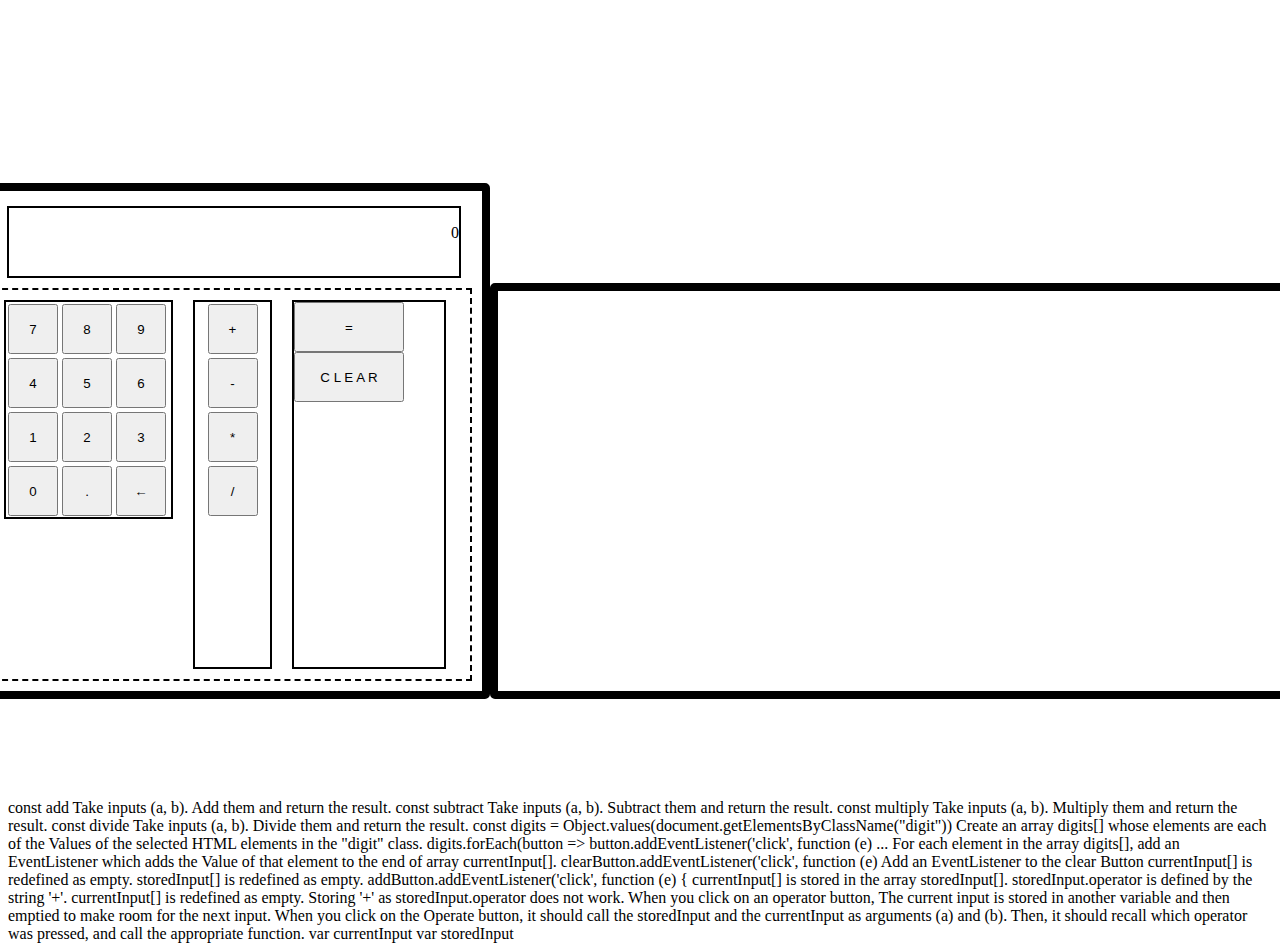
==== index2.html @ 53ee3a85 "New draft of core functions" ====
<!DOCTYPE html>
<html lang="en">
<head>
    <meta charset="UTF-8">
    <meta http-equiv="X-UA-Compatible" content="IE=edge">
    <meta name="viewport" content="width=device-width, initial-scale=1.0">
    <title>Calculator</title>
    <link rel="stylesheet" href="style.css">
</head>
<body id="body">

<div id="header"></div>

<div id="workspace">

        <div id="calculator">
        <div id="calc-display"><p id="inputbox"></p></div> <!-- inputbox is where numbers are displayed. -->

                <div id="control">
                    <div id="buttons1">     <!-- This div contains the buttons. -->
                        <button value="7" class="digit">7</button>
                        <button value="8" class="digit">8</button>
                        <button value="9" class="digit">9</button>
                        <button value="4" class="digit">4</button>
                        <button value="5" class="digit">5</button>
                        <button value="6" class="digit">6</button>
                        <button value="1" class="digit">1</button>
                        <button value="2" class="digit">2</button>
                        <button value="3" class="digit">3</button>
                        <button value="0" class="digit">0</button>
                        <button class="digit" id="decimal">.</button>
                        <button class="digit">←</button>
                    </div>
                    <div id="buttons2">
                        <button class="operator" id="add">+</button>
                        <button class="operator" id="subtract">-</button>
                        <button class="operator" id="multiply">*</button>
                        <button class="operator" id="divide">/</button>
                    </div>
                    <div id="buttons3">
                        <button class="equals" id="operate">=</button>
                        <button class="equals" id="clear">C L E A R</button>
                    </div>
                </div>
                
        </div>
        <div id="field"></div>
</div>

        

        

 <div id="footer"></div>
 
 <script>


const add = function(a, b) {return (a+b)}

const subtract = function(a, b) {return (a-b)}

const multiply = function(a, b) {return (a*b)}

const divide = function(a, b) {return (a/b)}



var currentInput = [];
var storedInput = [];
var currentOp

const digits = Object.values(document.getElementsByClassName("digit"))
const inputbox = document.getElementById("inputbox")

digits.forEach(button => button.addEventListener('click', function (e) {
    currentInput = currentInput + e.target.value
    console.log(currentInput + ' (currentInput)')
    inputbox.innerHTML = currentInput
}))

const addButton = document.getElementById("add")
const subtractButton = document.getElementById("subtract")
const multiplyButton = document.getElementById("multiply")
const divideButton = document.getElementById("divide")

const clearButton = document.getElementById("clear")
const decimalButton = document.getElementById("decimal")

inputbox.innerHTML = 0

clearButton.addEventListener('click', function (e) {
    storedInput = [];
    currentInput = [];
    inputbox.innerHTML = 0
})

decimalButton.addEventListener('click', function (e) {
    if(currentInput.indexOf(".") == -1) {
        console.log("no decimal found")
        currentInput = currentInput + "."
        inputbox.innerHTML = currentInput
    }
    else {
        console.log("Decimal found!")
        return
    }
    
})

addButton.addEventListener('click', function (e) {
    if(storedInput.length==0) {
    storedInput = currentInput
    currentInput = [];
    currentOp = 'add'
        report = () => {
            console.log(storedInput + ' (stored value)')
            console.log(currentInput)
            console.log(currentOp)
        }
        report()
    }
    else {
        calculate()
        currentInput = storedInput;
        currentInput = [];
        currentOp = 'add'
    }
})


subtractButton.addEventListener('click', function (e) {
    if(storedInput.length==0) {
    storedInput = currentInput
    currentInput = [];
    currentOp = 'sub'
        report = () => {
            console.log(storedInput + ' (stored value)')
            console.log(currentInput)
            console.log(currentOp)
        }
        report()
    }
    else {
        calculate()
        currentInput = storedInput;
        currentInput = [];
        currentOp = 'sub'
    }
})


multiplyButton.addEventListener('click', function (e) {
    if(storedInput.length==0) {
    storedInput = currentInput
    currentInput = [];
    currentOp = 'mult'
        report = () => {
            console.log(storedInput + ' (stored value)')
            console.log(currentInput)
            console.log(currentOp)
        }
        report()
    }
    else {
        calculate()
        currentInput = storedInput;
        currentInput = [];
        currentOp = 'mult'
    }
})

divideButton.addEventListener('click', function (e) {
    if(storedInput.length==0) {
    storedInput = currentInput
    currentInput = [];
    currentOp = 'div'
        report = () => {
            console.log(storedInput + ' (stored value)')
            console.log(currentInput)
            console.log(currentOp)
        }
        report()
    }
    else {
        calculate()
        currentInput = storedInput;
        currentInput = [];
        currentOp = 'div'
    }
})



    
const operate =  document.getElementById('operate')

var first
var second

operate.addEventListener('click', function (e) {
    console.log('Operating...')
    calculate()
})

function calculate() {
    first = parseFloat(storedInput)
    second = parseFloat(currentInput)
    if(currentOp == 'add') {
        console.log(add(first, second))
        storedInput = add(first, second)
    }
    else if(currentOp == 'sub') {
        console.log(subtract(first, second))
        storedInput = subtract(first, second)
    }
    else if(currentOp == 'mult') {
        console.log(multiply(first, second))
        storedInput = multiply(first, second)
    }
    else if(currentOp == 'div') {
        console.log(divide(first, second))
        storedInput = divide(first, second)
    }
    currentOp = null
    inputbox.innerHTML = storedInput
}


//console.log(digits)

   </script>
    
</body>

<braincode>

    
    const add
        Take inputs (a, b). Add them and return the result.
    const subtract
        Take inputs (a, b). Subtract them and return the result.
    const multiply
        Take inputs (a, b). Multiply them and return the result.
    const divide 
        Take inputs (a, b). Divide them and return the result.

    const digits = Object.values(document.getElementsByClassName("digit"))
        Create an array digits[] whose elements are each of the Values of the selected HTML elements in the "digit" class.

    digits.forEach(button => button.addEventListener('click', function (e) ...
        For each element in the array digits[],
        add an EventListener which adds the Value of that element to the end of array currentInput[].

    clearButton.addEventListener('click', function (e) 
        Add an EventListener to the clear Button
        currentInput[] is redefined as empty.
        storedInput[] is redefined as empty.

    addButton.addEventListener('click', function (e) {
        currentInput[] is stored in the array storedInput[].
        storedInput.operator is defined by the string '+'.      
        currentInput[] is redefined as empty.       

        Storing '+' as storedInput.operator does not work.

        When you click on an operator button,
        The current input is stored in another variable and then emptied to make room for the next input.
        

        When you click on the Operate button,
        it should call the storedInput and the currentInput as arguments (a) and (b).
        Then, it should recall which operator was pressed,
        and call the appropriate function.

    var currentInput
    var storedInput

</braincode>

</html>
---- style.css ----
#body {
    display: flex;
    flex-direction: column;
    align-items:center;
}

#header {
    height: 175px;
}

#workspace {
    display: flex;
    flex-direction: row;
    align-items: flex-end;
}

#field {
    height: 400px;
    width: 800px;
    border: solid 8px;
    border-radius: 5px;
}

#calculator {
    height: 500px;
    width: 500px;
    border: solid 8px;
    border-radius: 5px;

    display: flex;
    flex-direction: column;
}

#calc-display {
    width: 450px;
    height: 70px;
    margin-left: 25px;
    margin-top: 15px;
    border: solid 2px
}

#inputbox {
    text-align: end;
}

#control {
    display: flex;
    flex-direction: row;
    border: dashed 2px;
    margin: 10px;
    height: 400px;
}

/* Button flex */
#buttons1 {
    display: flex;
    flex-direction: row;
    flex-wrap: wrap;
    margin: 10px;
    height: 215px;
    width: 165px;
    border: solid 2px;
    vertical-align: top;
}

.digit {
    height: 50px;
    width: 50px;
    margin: 2px;
}

.operator {
    height: 50px;
    width: 50px;
    margin: 2px;
}

#buttons2 {
    display: flex;
    flex-direction: column;
    margin: 10px;
    height: 365px;
    width: 75px;
    border: solid 2px;
    justify-content: baseline;
    align-items: center;
}

#buttons3 {
    margin: 10px;
    height: 365px;
    width: 150px;
    border: solid 2px;
}

.equals {
    height: 50px;
    width: 110px;
}

#footer {
    height: 100px;
}
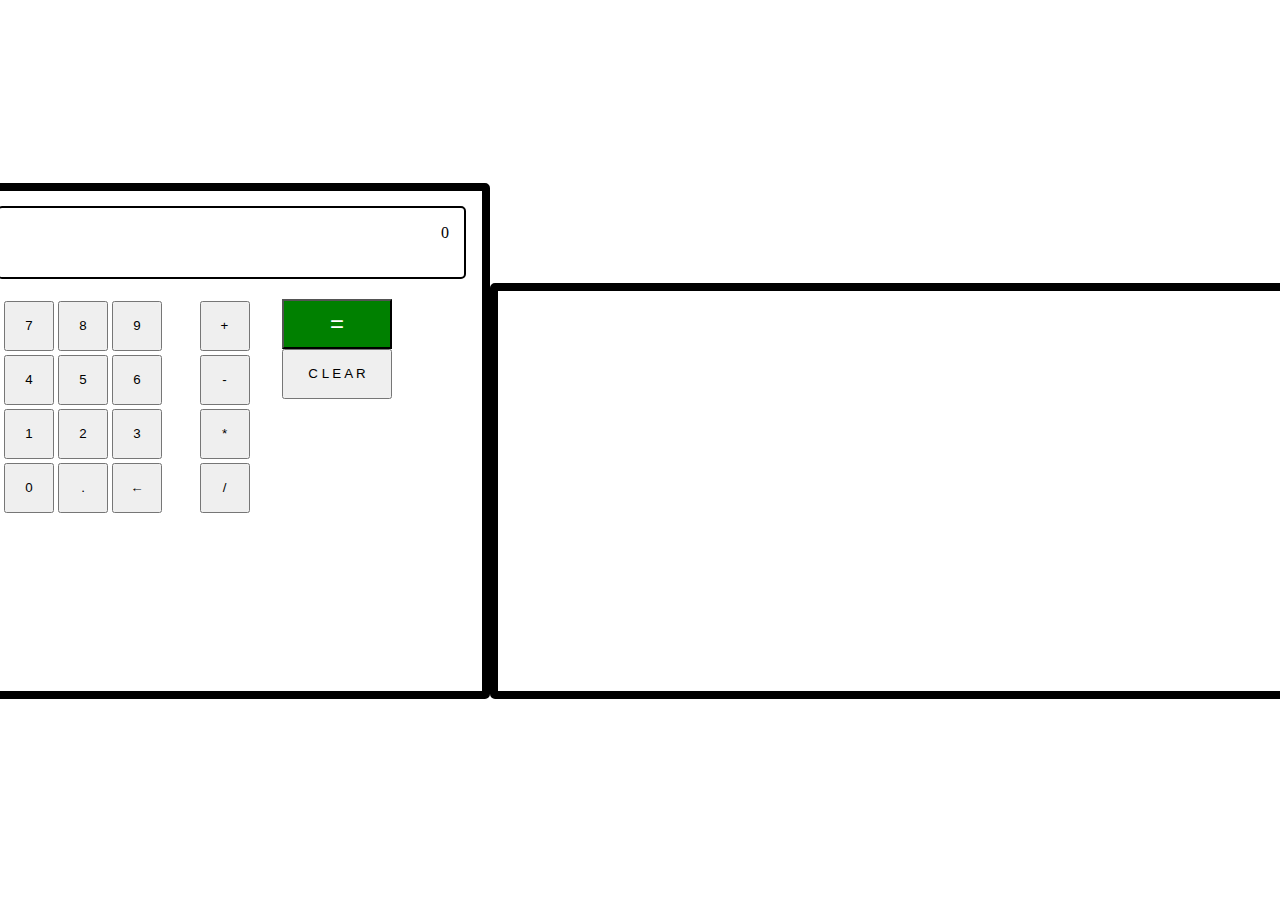
==== commit 78554f79: "Fulfilled core functionality including value reset after operation, div by 0, and rounding to decima" ====
--- a/index2.html
+++ b/index2.html
@@ -29,7 +29,7 @@
                         <button value="3" class="digit">3</button>
                         <button value="0" class="digit">0</button>
                         <button class="digit" id="decimal">.</button>
-                        <button class="digit">←</button>
+                        <button class="digit" id="backspace">←</button>
                     </div>
                     <div id="buttons2">
                         <button class="operator" id="add">+</button>
@@ -74,6 +74,9 @@
 const inputbox = document.getElementById("inputbox")
 
 digits.forEach(button => button.addEventListener('click', function (e) {
+    if(currentOp==null) {
+        storedInput=[]
+    }
     currentInput = currentInput + e.target.value
     console.log(currentInput + ' (currentInput)')
     inputbox.innerHTML = currentInput
@@ -83,18 +86,19 @@
 const subtractButton = document.getElementById("subtract")
 const multiplyButton = document.getElementById("multiply")
 const divideButton = document.getElementById("divide")
-
 const clearButton = document.getElementById("clear")
 const decimalButton = document.getElementById("decimal")
+const backspaceButton = document.getElementById("backspace")
 
 inputbox.innerHTML = 0
+
+
 
 clearButton.addEventListener('click', function (e) {
     storedInput = [];
     currentInput = [];
     inputbox.innerHTML = 0
 })
-
 decimalButton.addEventListener('click', function (e) {
     if(currentInput.indexOf(".") == -1) {
         console.log("no decimal found")
@@ -105,104 +109,78 @@
         console.log("Decimal found!")
         return
     }
+})
+backspaceButton.addEventListener('click', function (e) {
+    currentInput = currentInput.slice(0, (currentInput.length-1))
+    inputbox.innerHTML = currentInput
+    if(currentInput.length==0) {
+        inputbox.innerHTML = 0
+    }
+})
+
+
+
+addButton.addEventListener('click', function (e) {
+    if(storedInput.length==0) {
+    storedInput = currentInput
+    currentInput = [];
+    currentOp = 'add'
+    }
+    else {
+        calculate()
+        currentInput = storedInput;
+        currentInput = [];
+        currentOp = 'add'
+    }})
+subtractButton.addEventListener('click', function (e) {
+    if(storedInput.length==0) {
+    storedInput = currentInput
+    currentInput = [];
+    currentOp = 'sub'
+    }
+    else {
+        calculate()
+        currentInput = storedInput;
+        currentInput = [];
+        currentOp = 'sub'
+    }})
+multiplyButton.addEventListener('click', function (e) {
+    if(storedInput.length==0) {
+    storedInput = currentInput
+    currentInput = [];
+    currentOp = 'mult'
+    }
+    else {
+        calculate()
+        currentInput = storedInput;
+        currentInput = [];
+        currentOp = 'mult'
+    }})
+divideButton.addEventListener('click', function (e) {
+    if(storedInput.length==0) {
+    storedInput = currentInput
+    currentInput = [];
+    currentOp = 'div'
+    }
+    else {
+        calculate()
+        currentInput = storedInput;
+        currentInput = [];
+        currentOp = 'div'
+    }
+})
+
+
+
     
-})
-
-addButton.addEventListener('click', function (e) {
-    if(storedInput.length==0) {
-    storedInput = currentInput
-    currentInput = [];
-    currentOp = 'add'
-        report = () => {
-            console.log(storedInput + ' (stored value)')
-            console.log(currentInput)
-            console.log(currentOp)
-        }
-        report()
-    }
-    else {
-        calculate()
-        currentInput = storedInput;
-        currentInput = [];
-        currentOp = 'add'
-    }
-})
-
-
-subtractButton.addEventListener('click', function (e) {
-    if(storedInput.length==0) {
-    storedInput = currentInput
-    currentInput = [];
-    currentOp = 'sub'
-        report = () => {
-            console.log(storedInput + ' (stored value)')
-            console.log(currentInput)
-            console.log(currentOp)
-        }
-        report()
-    }
-    else {
-        calculate()
-        currentInput = storedInput;
-        currentInput = [];
-        currentOp = 'sub'
-    }
-})
-
-
-multiplyButton.addEventListener('click', function (e) {
-    if(storedInput.length==0) {
-    storedInput = currentInput
-    currentInput = [];
-    currentOp = 'mult'
-        report = () => {
-            console.log(storedInput + ' (stored value)')
-            console.log(currentInput)
-            console.log(currentOp)
-        }
-        report()
-    }
-    else {
-        calculate()
-        currentInput = storedInput;
-        currentInput = [];
-        currentOp = 'mult'
-    }
-})
-
-divideButton.addEventListener('click', function (e) {
-    if(storedInput.length==0) {
-    storedInput = currentInput
-    currentInput = [];
-    currentOp = 'div'
-        report = () => {
-            console.log(storedInput + ' (stored value)')
-            console.log(currentInput)
-            console.log(currentOp)
-        }
-        report()
-    }
-    else {
-        calculate()
-        currentInput = storedInput;
-        currentInput = [];
-        currentOp = 'div'
-    }
-})
-
-
-
-    
-const operate =  document.getElementById('operate')
-
+const operatebutton =  document.getElementById('operate')
 var first
 var second
 
-operate.addEventListener('click', function (e) {
+operatebutton.addEventListener('click', function (e) {
     console.log('Operating...')
     calculate()
 })
-
 function calculate() {
     first = parseFloat(storedInput)
     second = parseFloat(currentInput)
@@ -220,62 +198,28 @@
     }
     else if(currentOp == 'div') {
         console.log(divide(first, second))
-        storedInput = divide(first, second)
+        if(second==0) {
+            inputbox.innerHTML = 'IMPOSSIBLE >:('
+            currentOp = null
+            currentInput = [];
+            return
+        }
+        else storedInput = divide(first, second)
     }
     currentOp = null
-    inputbox.innerHTML = storedInput
+    currentInput = [];
+    inputbox.innerHTML = Math.round(storedInput * 10000000) / 10000000
+
+
 }
 
-
-//console.log(digits)
+operatebutton.style.backgroundColor = "green";
+operatebutton.style.color = "white"
+operatebutton.style.fontSize = "24px"
+
 
    </script>
     
 </body>
 
-<braincode>
-
-    
-    const add
-        Take inputs (a, b). Add them and return the result.
-    const subtract
-        Take inputs (a, b). Subtract them and return the result.
-    const multiply
-        Take inputs (a, b). Multiply them and return the result.
-    const divide 
-        Take inputs (a, b). Divide them and return the result.
-
-    const digits = Object.values(document.getElementsByClassName("digit"))
-        Create an array digits[] whose elements are each of the Values of the selected HTML elements in the "digit" class.
-
-    digits.forEach(button => button.addEventListener('click', function (e) ...
-        For each element in the array digits[],
-        add an EventListener which adds the Value of that element to the end of array currentInput[].
-
-    clearButton.addEventListener('click', function (e) 
-        Add an EventListener to the clear Button
-        currentInput[] is redefined as empty.
-        storedInput[] is redefined as empty.
-
-    addButton.addEventListener('click', function (e) {
-        currentInput[] is stored in the array storedInput[].
-        storedInput.operator is defined by the string '+'.      
-        currentInput[] is redefined as empty.       
-
-        Storing '+' as storedInput.operator does not work.
-
-        When you click on an operator button,
-        The current input is stored in another variable and then emptied to make room for the next input.
-        
-
-        When you click on the Operate button,
-        it should call the storedInput and the currentInput as arguments (a) and (b).
-        Then, it should recall which operator was pressed,
-        and call the appropriate function.
-
-    var currentInput
-    var storedInput
-
-</braincode>
-
 </html>--- a/style.css
+++ b/style.css
@@ -34,9 +34,11 @@
 #calc-display {
     width: 450px;
     height: 70px;
-    margin-left: 25px;
+    margin-left: 15px;
     margin-top: 15px;
-    border: solid 2px
+    border: solid 2px;
+    border-radius: 5px;
+    padding-right: 15px;
 }
 
 #inputbox {
@@ -46,7 +48,6 @@
 #control {
     display: flex;
     flex-direction: row;
-    border: dashed 2px;
     margin: 10px;
     height: 400px;
 }
@@ -59,7 +60,6 @@
     margin: 10px;
     height: 215px;
     width: 165px;
-    border: solid 2px;
     vertical-align: top;
 }
 
@@ -81,7 +81,6 @@
     margin: 10px;
     height: 365px;
     width: 75px;
-    border: solid 2px;
     justify-content: baseline;
     align-items: center;
 }
@@ -90,7 +89,6 @@
     margin: 10px;
     height: 365px;
     width: 150px;
-    border: solid 2px;
 }
 
 .equals {
